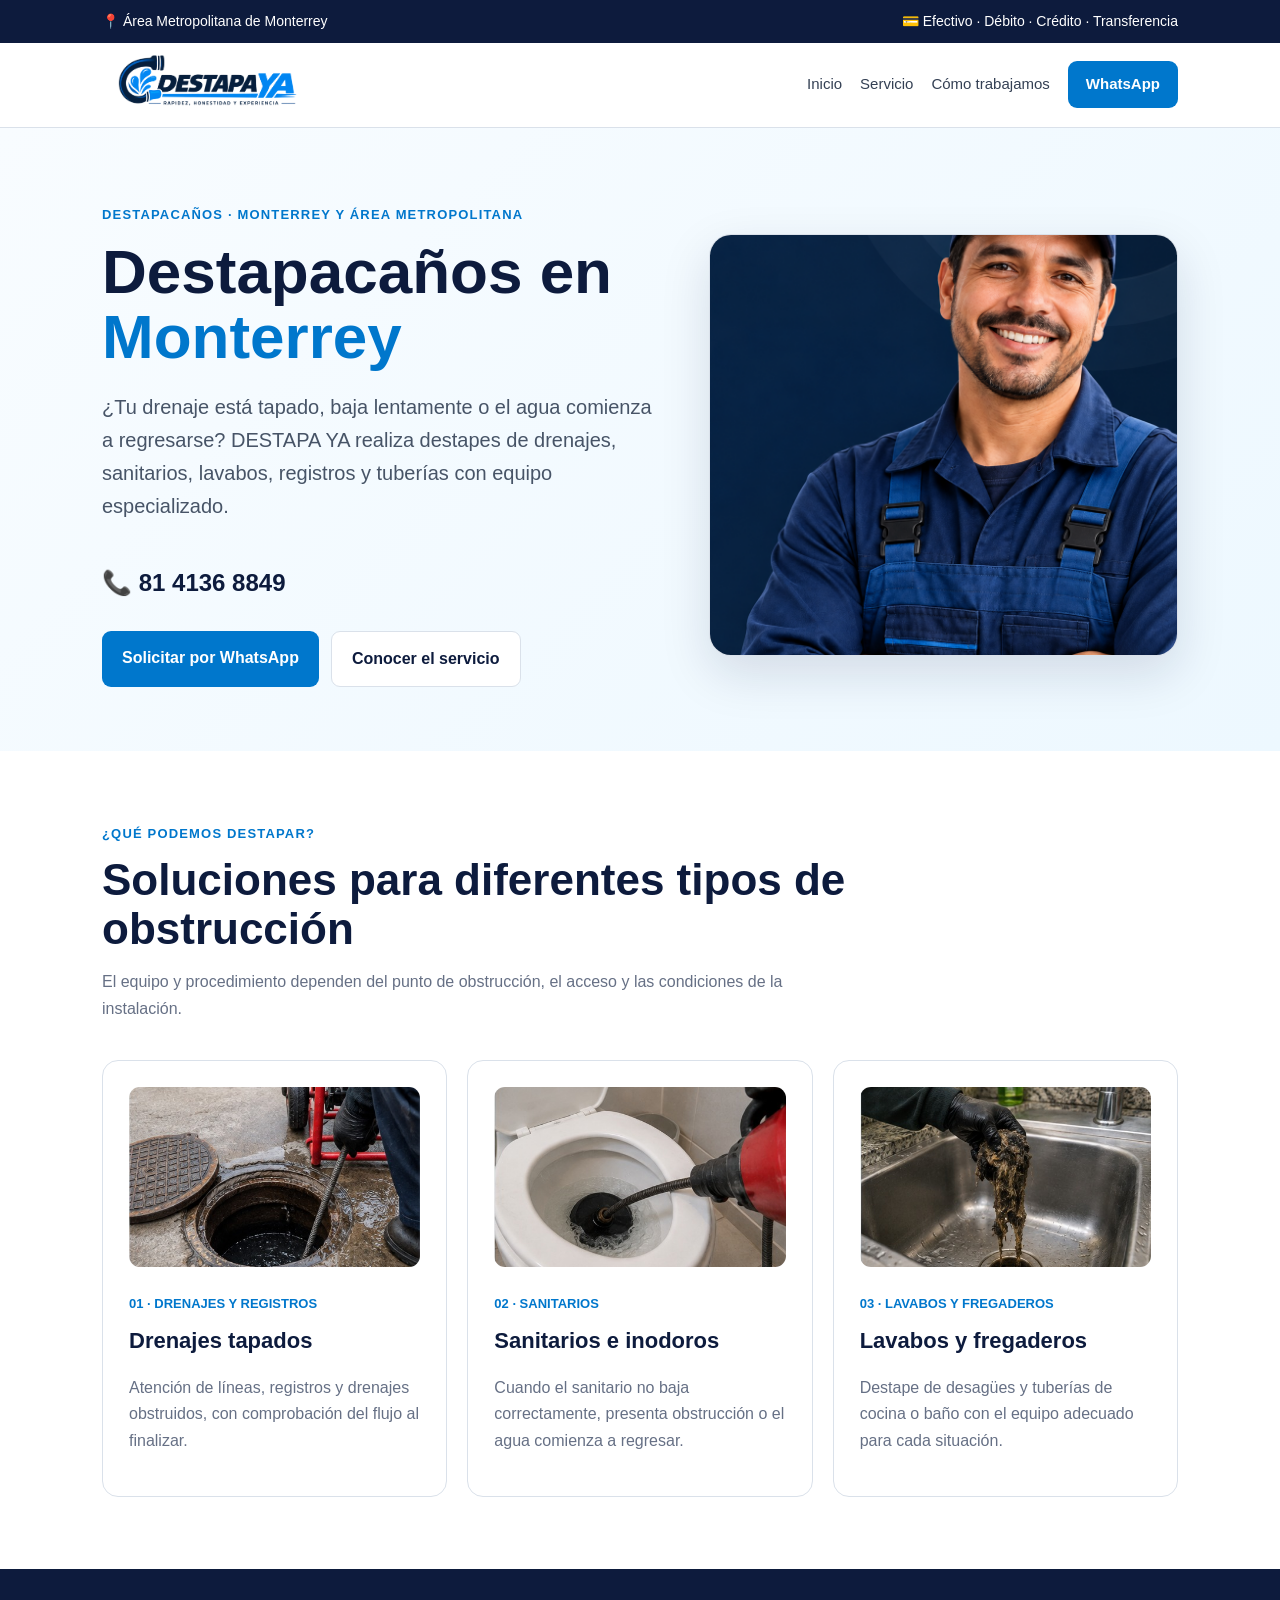
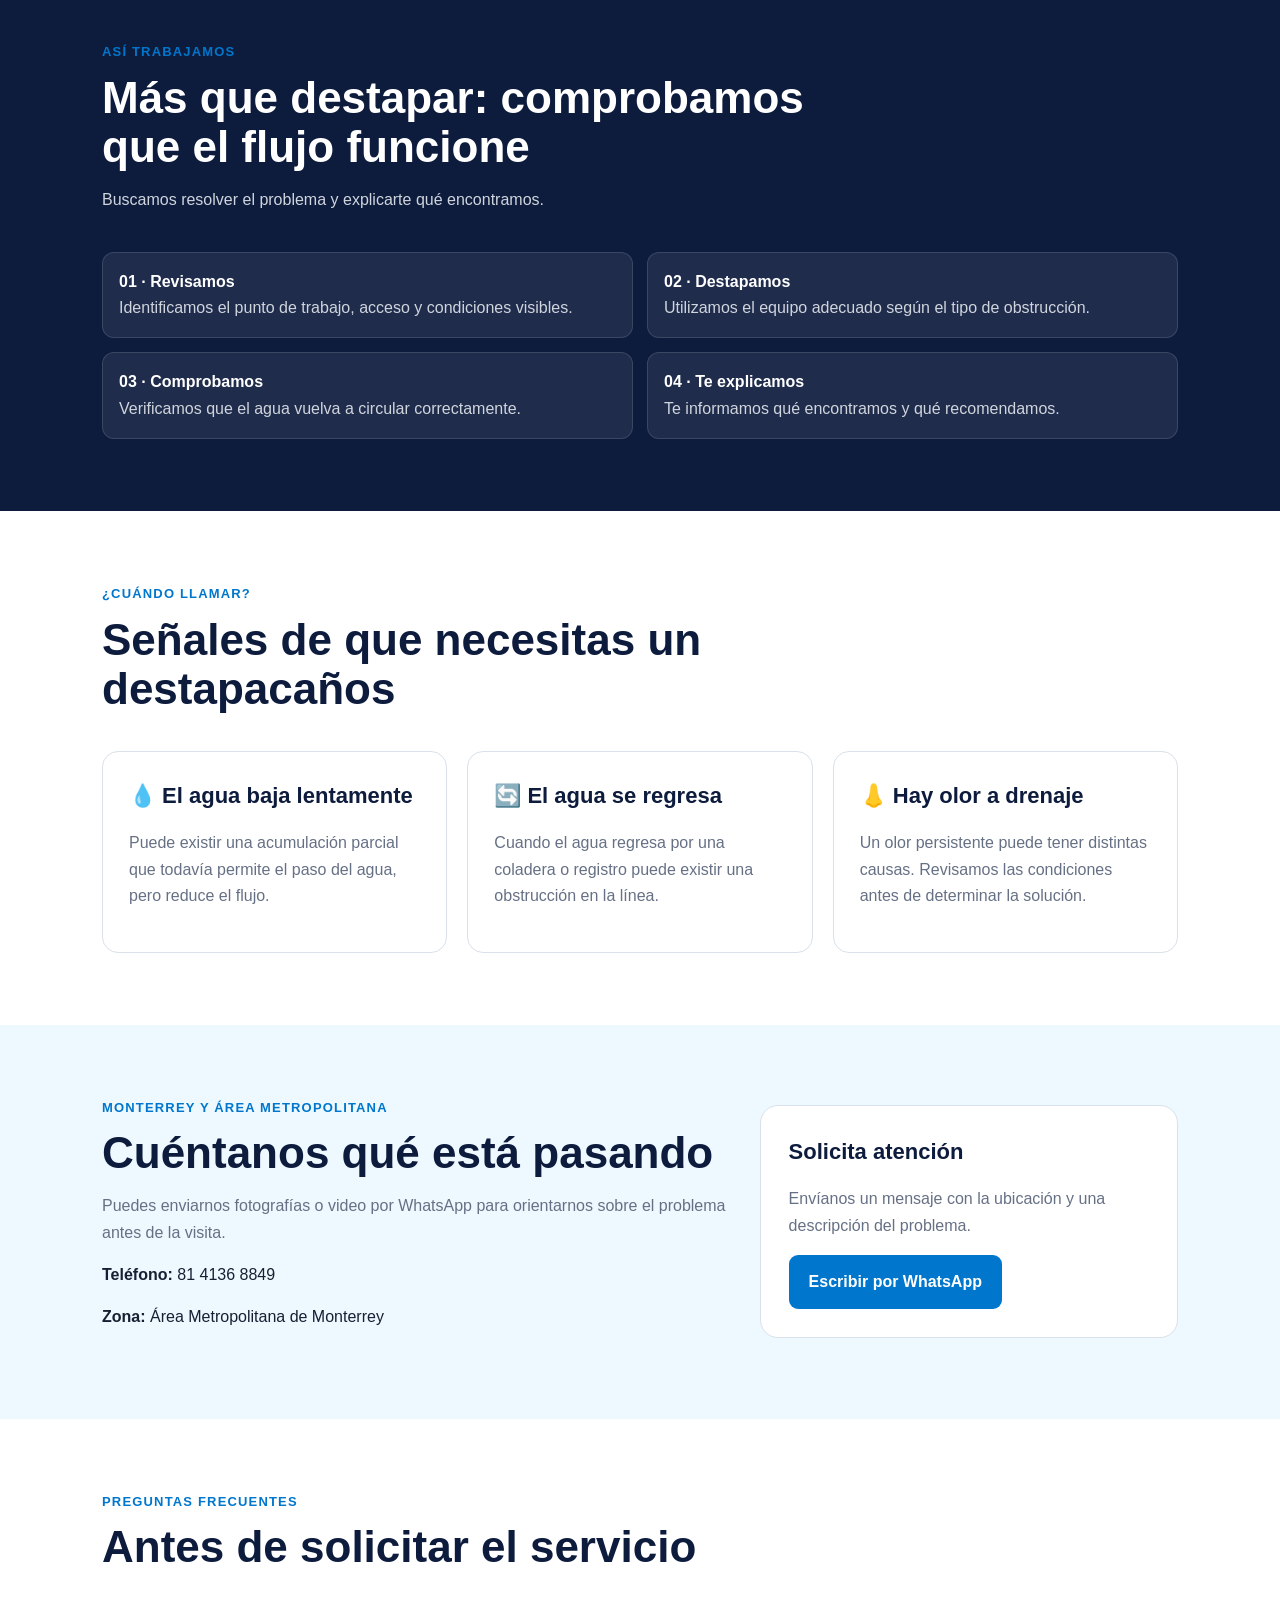
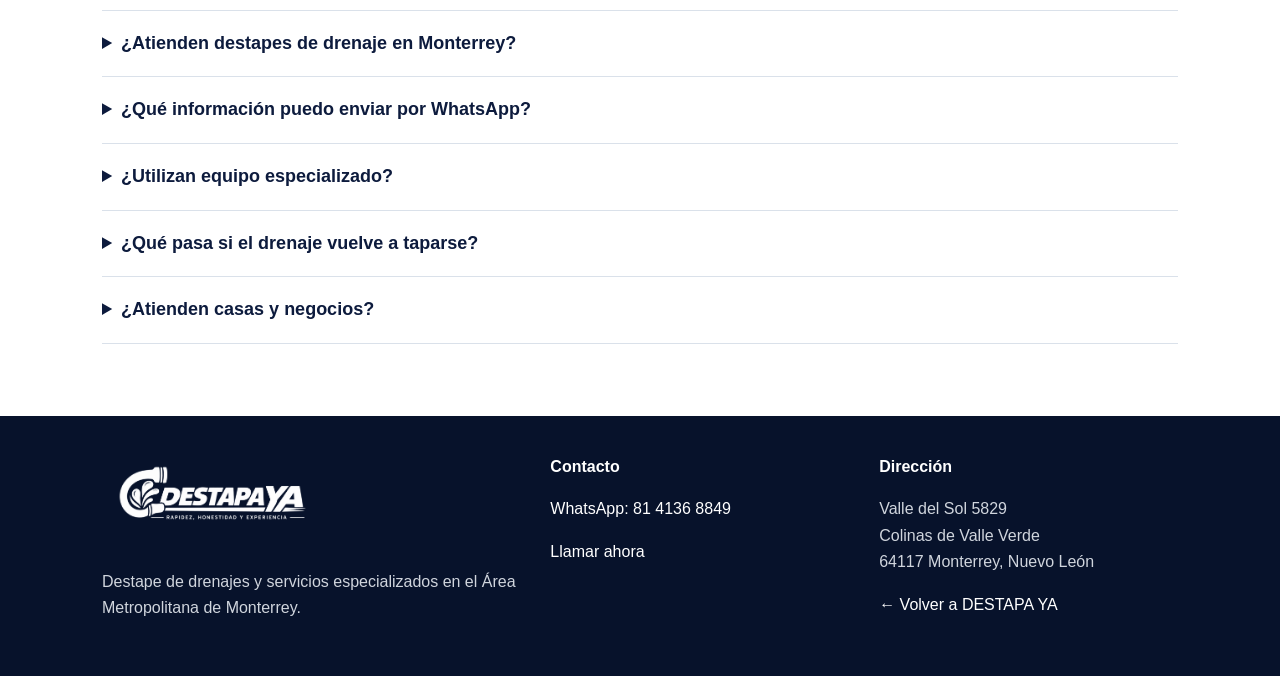
==== destapacanos-monterrey/index.html @ 28af2081 "Agregar landing SEO Destapacaños Monterrey" ====
<!doctype html>
<html lang="es-MX">
<head>
  <meta charset="utf-8">
  <meta name="viewport" content="width=device-width, initial-scale=1">
  <title>Destapacaños en Monterrey | DESTAPA YA</title>
  <meta name="description" content="Destapacaños en Monterrey y Área Metropolitana. Destape de drenajes, sanitarios, lavabos, registros y tuberías con equipo especializado. Solicita atención por WhatsApp.">
  <meta name="robots" content="index, follow, max-image-preview:large">
  <link rel="canonical" href="https://destapaya.com/destapacanos-monterrey/">
  <link rel="icon" type="image/svg+xml" href="/favicon.svg">

  <meta property="og:type" content="website">
  <meta property="og:locale" content="es_MX">
  <meta property="og:url" content="https://destapaya.com/destapacanos-monterrey/">
  <meta property="og:title" content="Destapacaños en Monterrey | DESTAPA YA">
  <meta property="og:description" content="Servicio profesional de destapacaños en Monterrey y Área Metropolitana para drenajes, sanitarios, lavabos, registros y tuberías.">
  <meta property="og:image" content="https://destapaya.com/confianza/plomero-destapa-ya.png">
  <meta property="og:site_name" content="DESTAPA YA">

  <style>
    :root{
      --navy:#0D1B3D; --blue:#0077CC; --light:#EDF8FF; --text:#172033;
      --muted:#667085; --border:#DAE1EA; --bg:#F8FAFC; --white:#fff;
    }
    *{box-sizing:border-box}
    html{scroll-behavior:smooth}
    body{margin:0;font-family:Inter,Arial,sans-serif;color:var(--text);background:var(--white);line-height:1.65}
    a{text-decoration:none;color:inherit}
    .top{background:var(--navy);color:#fff;font-size:14px}
    .top .wrap{display:flex;justify-content:space-between;gap:20px;padding:10px 22px}
    .wrap{max-width:1120px;margin:auto;padding-left:22px;padding-right:22px}
    header{border-bottom:1px solid var(--border);background:#fff;position:sticky;top:0;z-index:5}
    .header{min-height:76px;display:flex;align-items:center;justify-content:space-between;gap:24px}
    .logo{width:210px;max-width:55vw;height:auto}
    .nav{display:flex;align-items:center;gap:18px;font-size:15px;color:#344054}
    .nav a:hover{color:var(--blue)}
    .cta{background:var(--blue);color:#fff;padding:11px 18px;border-radius:9px;font-weight:700}
    .hero{background:linear-gradient(135deg,#F8FCFF 0%,#EDF8FF 100%);padding:76px 0 64px}
    .hero-grid{display:grid;grid-template-columns:1.08fr .92fr;align-items:center;gap:56px}
    .eyebrow,.label{color:var(--blue);font-weight:800;font-size:13px;letter-spacing:.09em}
    h1{font-size:clamp(38px,5vw,62px);line-height:1.05;margin:14px 0 22px;color:var(--navy)}
    h1 span{color:var(--blue)}
    .lead{font-size:20px;color:#475467;max-width:690px}
    .actions{display:flex;flex-wrap:wrap;gap:12px;margin-top:28px}
    .button{display:inline-block;padding:14px 20px;border-radius:9px;font-weight:800}
    .primary{background:var(--blue);color:#fff}
    .secondary{border:1px solid var(--border);background:#fff;color:var(--navy)}
    .phone{display:inline-block;margin-top:20px;font-size:24px;font-weight:900;color:var(--navy)}
    .hero-img{background:#fff;border-radius:22px;overflow:hidden;box-shadow:0 18px 50px rgba(13,27,61,.13);border:1px solid var(--border)}
    .hero-img img{display:block;width:100%;height:420px;object-fit:cover;object-position:center}
    section{padding:72px 0}
    .heading{max-width:760px;margin-bottom:38px}
    h2{font-size:clamp(30px,4vw,44px);line-height:1.12;color:var(--navy);margin:10px 0 14px}
    h3{font-size:22px;color:var(--navy);margin:0 0 8px}
    .muted{color:var(--muted)}
    .grid{display:grid;grid-template-columns:repeat(3,1fr);gap:20px}
    .card{border:1px solid var(--border);border-radius:16px;padding:26px;background:#fff}
    .card img{width:100%;height:180px;object-fit:cover;border-radius:11px;margin-bottom:18px}
    .number{font-size:13px;font-weight:900;color:var(--blue);margin-bottom:8px}
    .band{background:var(--navy);color:#fff}
    .band h2,.band h3{color:#fff}
    .band .muted{color:#D0D5DD}
    .checks{display:grid;grid-template-columns:repeat(2,1fr);gap:14px;margin-top:24px}
    .check{background:rgba(255,255,255,.08);border:1px solid rgba(255,255,255,.12);padding:16px;border-radius:12px}
    .faq{border-top:1px solid var(--border)}
    details{border-bottom:1px solid var(--border);padding:18px 0}
    summary{cursor:pointer;font-weight:800;color:var(--navy);font-size:18px}
    details p{color:var(--muted);margin:12px 0 0}
    .contact{background:var(--light)}
    .contact-box{display:grid;grid-template-columns:1.2fr .8fr;gap:30px;align-items:center}
    .contact-card{background:#fff;border:1px solid var(--border);border-radius:18px;padding:28px}
    footer{background:#07122B;color:#D0D5DD;padding:38px 0}
    footer .footer-grid{display:grid;grid-template-columns:1.4fr 1fr 1fr;gap:30px}
    footer img{width:220px;filter:brightness(0) invert(1);margin-bottom:12px}
    footer h4{color:#fff;margin:0 0 10px}
    footer a{color:#fff}
    @media(max-width:800px){
      .nav a:not(.cta){display:none}
      .top .wrap{display:block}
      .hero-grid,.contact-box{grid-template-columns:1fr}
      .grid{grid-template-columns:1fr}
      .checks{grid-template-columns:1fr}
      .hero-img img{height:330px}
      footer .footer-grid{grid-template-columns:1fr}
      .header{min-height:68px}
    }
  </style>

  <script type="application/ld+json">
  {
    "@context":"https://schema.org",
    "@type":"Service",
    "@id":"https://destapaya.com/destapacanos-monterrey/#service",
    "name":"Servicio de destapacaños en Monterrey",
    "serviceType":"Destape de drenajes y tuberías",
    "provider":{
      "@type":"Plumber",
      "@id":"https://destapaya.com/#business",
      "name":"DESTAPA YA",
      "url":"https://destapaya.com/",
      "telephone":"+52 81 4136 8849",
      "image":"https://destapaya.com/confianza/logo-destapa-ya-header.png",
      "address":{
        "@type":"PostalAddress",
        "streetAddress":"Valle del Sol 5829, Colinas de Valle Verde",
        "addressLocality":"Monterrey",
        "addressRegion":"Nuevo León",
        "postalCode":"64117",
        "addressCountry":"MX"
      }
    },
    "areaServed":[
      {"@type":"City","name":"Monterrey"},
      {"@type":"City","name":"San Nicolás de los Garza"},
      {"@type":"City","name":"Guadalupe"},
      {"@type":"City","name":"Apodaca"},
      {"@type":"City","name":"General Escobedo"},
      {"@type":"City","name":"Santa Catarina"},
      {"@type":"City","name":"San Pedro Garza García"}
    ],
    "url":"https://destapaya.com/destapacanos-monterrey/"
  }
  </script>

  <script type="application/ld+json">
  {
    "@context":"https://schema.org",
    "@type":"BreadcrumbList",
    "itemListElement":[
      {"@type":"ListItem","position":1,"name":"Inicio","item":"https://destapaya.com/"},
      {"@type":"ListItem","position":2,"name":"Destapacaños en Monterrey","item":"https://destapaya.com/destapacanos-monterrey/"}
    ]
  }
  </script>
</head>

<body>
  <div class="top"><div class="wrap"><span>📍 Área Metropolitana de Monterrey</span><span>💳 Efectivo · Débito · Crédito · Transferencia</span></div></div>

  <header>
    <div class="wrap header">
      <a href="/" aria-label="DESTAPA YA - Inicio">
        <img class="logo" src="/confianza/logo-destapa-ya-header.png" alt="DESTAPA YA">
      </a>
      <nav class="nav">
        <a href="/">Inicio</a>
        <a href="#servicio">Servicio</a>
        <a href="#proceso">Cómo trabajamos</a>
        <a class="cta" href="https://wa.me/528141368849" target="_blank" rel="noopener">WhatsApp</a>
      </nav>
    </div>
  </header>

  <main>
    <section class="hero">
      <div class="wrap hero-grid">
        <div>
          <div class="eyebrow">DESTAPACAÑOS · MONTERREY Y ÁREA METROPOLITANA</div>
          <h1>Destapacaños en <span>Monterrey</span></h1>
          <p class="lead">¿Tu drenaje está tapado, baja lentamente o el agua comienza a regresarse? DESTAPA YA realiza destapes de drenajes, sanitarios, lavabos, registros y tuberías con equipo especializado.</p>
          <a class="phone" href="tel:+528141368849">📞 81 4136 8849</a>
          <div class="actions">
            <a class="button primary" href="https://wa.me/528141368849?text=Hola%20DESTAPA%20YA%2C%20necesito%20un%20servicio%20de%20destapa%C3%B1os." target="_blank" rel="noopener">Solicitar por WhatsApp</a>
            <a class="button secondary" href="#servicio">Conocer el servicio</a>
          </div>
        </div>
        <div class="hero-img">
          <img src="/confianza/plomero-destapa-ya.png" alt="Plomero profesional de DESTAPA YA para servicio de destape de drenajes en Monterrey" loading="eager">
        </div>
      </div>
    </section>

    <section id="servicio">
      <div class="wrap">
        <div class="heading">
          <div class="label">¿QUÉ PODEMOS DESTAPAR?</div>
          <h2>Soluciones para diferentes tipos de obstrucción</h2>
          <p class="muted">El equipo y procedimiento dependen del punto de obstrucción, el acceso y las condiciones de la instalación.</p>
        </div>
        <div class="grid">
          <article class="card">
            <img src="/servicios/01-drenajes-registros.jpg" alt="Destape de drenajes y registros en Monterrey" loading="lazy">
            <div class="number">01 · DRENAJES Y REGISTROS</div>
            <h3>Drenajes tapados</h3>
            <p class="muted">Atención de líneas, registros y drenajes obstruidos, con comprobación del flujo al finalizar.</p>
          </article>
          <article class="card">
            <img src="/servicios/02-sanitarios.jpg" alt="Destape de sanitarios en Monterrey" loading="lazy">
            <div class="number">02 · SANITARIOS</div>
            <h3>Sanitarios e inodoros</h3>
            <p class="muted">Cuando el sanitario no baja correctamente, presenta obstrucción o el agua comienza a regresar.</p>
          </article>
          <article class="card">
            <img src="/servicios/03-lavabos-fregaderos.jpg" alt="Destape de lavabos y fregaderos en Monterrey" loading="lazy">
            <div class="number">03 · LAVABOS Y FREGADEROS</div>
            <h3>Lavabos y fregaderos</h3>
            <p class="muted">Destape de desagües y tuberías de cocina o baño con el equipo adecuado para cada situación.</p>
          </article>
        </div>
      </div>
    </section>

    <section class="band" id="proceso">
      <div class="wrap">
        <div class="heading">
          <div class="label">ASÍ TRABAJAMOS</div>
          <h2>Más que destapar: comprobamos que el flujo funcione</h2>
          <p class="muted">Buscamos resolver el problema y explicarte qué encontramos.</p>
        </div>
        <div class="checks">
          <div class="check"><strong>01 · Revisamos</strong><br><span class="muted">Identificamos el punto de trabajo, acceso y condiciones visibles.</span></div>
          <div class="check"><strong>02 · Destapamos</strong><br><span class="muted">Utilizamos el equipo adecuado según el tipo de obstrucción.</span></div>
          <div class="check"><strong>03 · Comprobamos</strong><br><span class="muted">Verificamos que el agua vuelva a circular correctamente.</span></div>
          <div class="check"><strong>04 · Te explicamos</strong><br><span class="muted">Te informamos qué encontramos y qué recomendamos.</span></div>
        </div>
      </div>
    </section>

    <section>
      <div class="wrap">
        <div class="heading">
          <div class="label">¿CUÁNDO LLAMAR?</div>
          <h2>Señales de que necesitas un destapacaños</h2>
        </div>
        <div class="grid">
          <article class="card"><h3>💧 El agua baja lentamente</h3><p class="muted">Puede existir una acumulación parcial que todavía permite el paso del agua, pero reduce el flujo.</p></article>
          <article class="card"><h3>🔄 El agua se regresa</h3><p class="muted">Cuando el agua regresa por una coladera o registro puede existir una obstrucción en la línea.</p></article>
          <article class="card"><h3>👃 Hay olor a drenaje</h3><p class="muted">Un olor persistente puede tener distintas causas. Revisamos las condiciones antes de determinar la solución.</p></article>
        </div>
      </div>
    </section>

    <section class="contact" id="contacto">
      <div class="wrap contact-box">
        <div>
          <div class="label">MONTERREY Y ÁREA METROPOLITANA</div>
          <h2>Cuéntanos qué está pasando</h2>
          <p class="muted">Puedes enviarnos fotografías o video por WhatsApp para orientarnos sobre el problema antes de la visita.</p>
          <p><strong>Teléfono:</strong> <a href="tel:+528141368849">81 4136 8849</a></p>
          <p><strong>Zona:</strong> Área Metropolitana de Monterrey</p>
        </div>
        <div class="contact-card">
          <h3>Solicita atención</h3>
          <p class="muted">Envíanos un mensaje con la ubicación y una descripción del problema.</p>
          <a class="button primary" href="https://wa.me/528141368849?text=Hola%20DESTAPA%20YA%2C%20necesito%20un%20servicio%20de%20destapa%C3%B1os." target="_blank" rel="noopener">Escribir por WhatsApp</a>
        </div>
      </div>
    </section>

    <section>
      <div class="wrap">
        <div class="heading">
          <div class="label">PREGUNTAS FRECUENTES</div>
          <h2>Antes de solicitar el servicio</h2>
        </div>
        <div class="faq">
          <details>
            <summary>¿Atienden destapes de drenaje en Monterrey?</summary>
            <p>Sí. DESTAPA YA atiende servicios residenciales y comerciales en Monterrey y diferentes municipios del Área Metropolitana, sujeto a disponibilidad.</p>
          </details>
          <details>
            <summary>¿Qué información puedo enviar por WhatsApp?</summary>
            <p>Puedes enviar la ubicación, una descripción del problema y, si es posible, fotografías o video del punto afectado.</p>
          </details>
          <details>
            <summary>¿Utilizan equipo especializado?</summary>
            <p>Sí. El equipo utilizado depende del tipo de obstrucción, el acceso y las condiciones de la instalación.</p>
          </details>
          <details>
            <summary>¿Qué pasa si el drenaje vuelve a taparse?</summary>
            <p>Cuando una obstrucción se repite, puede ser conveniente revisar con mayor detalle la línea. En los casos que lo requieren contamos con inspección con cámara.</p>
          </details>
          <details>
            <summary>¿Atienden casas y negocios?</summary>
            <p>Sí. Atendemos hogares, restaurantes, locales comerciales, oficinas, condominios, escuelas y otros establecimientos.</p>
          </details>
        </div>
      </div>
    </section>
  </main>

  <footer>
    <div class="wrap footer-grid">
      <div>
        <img src="/confianza/logo-destapa-ya-header.png" alt="DESTAPA YA">
        <p>Destape de drenajes y servicios especializados en el Área Metropolitana de Monterrey.</p>
      </div>
      <div>
        <h4>Contacto</h4>
        <p><a href="https://wa.me/528141368849" target="_blank" rel="noopener">WhatsApp: 81 4136 8849</a></p>
        <p><a href="tel:+528141368849">Llamar ahora</a></p>
      </div>
      <div>
        <h4>Dirección</h4>
        <p>Valle del Sol 5829<br>Colinas de Valle Verde<br>64117 Monterrey, Nuevo León</p>
        <p><a href="/">← Volver a DESTAPA YA</a></p>
      </div>
    </div>
  </footer>
</body>
</html>
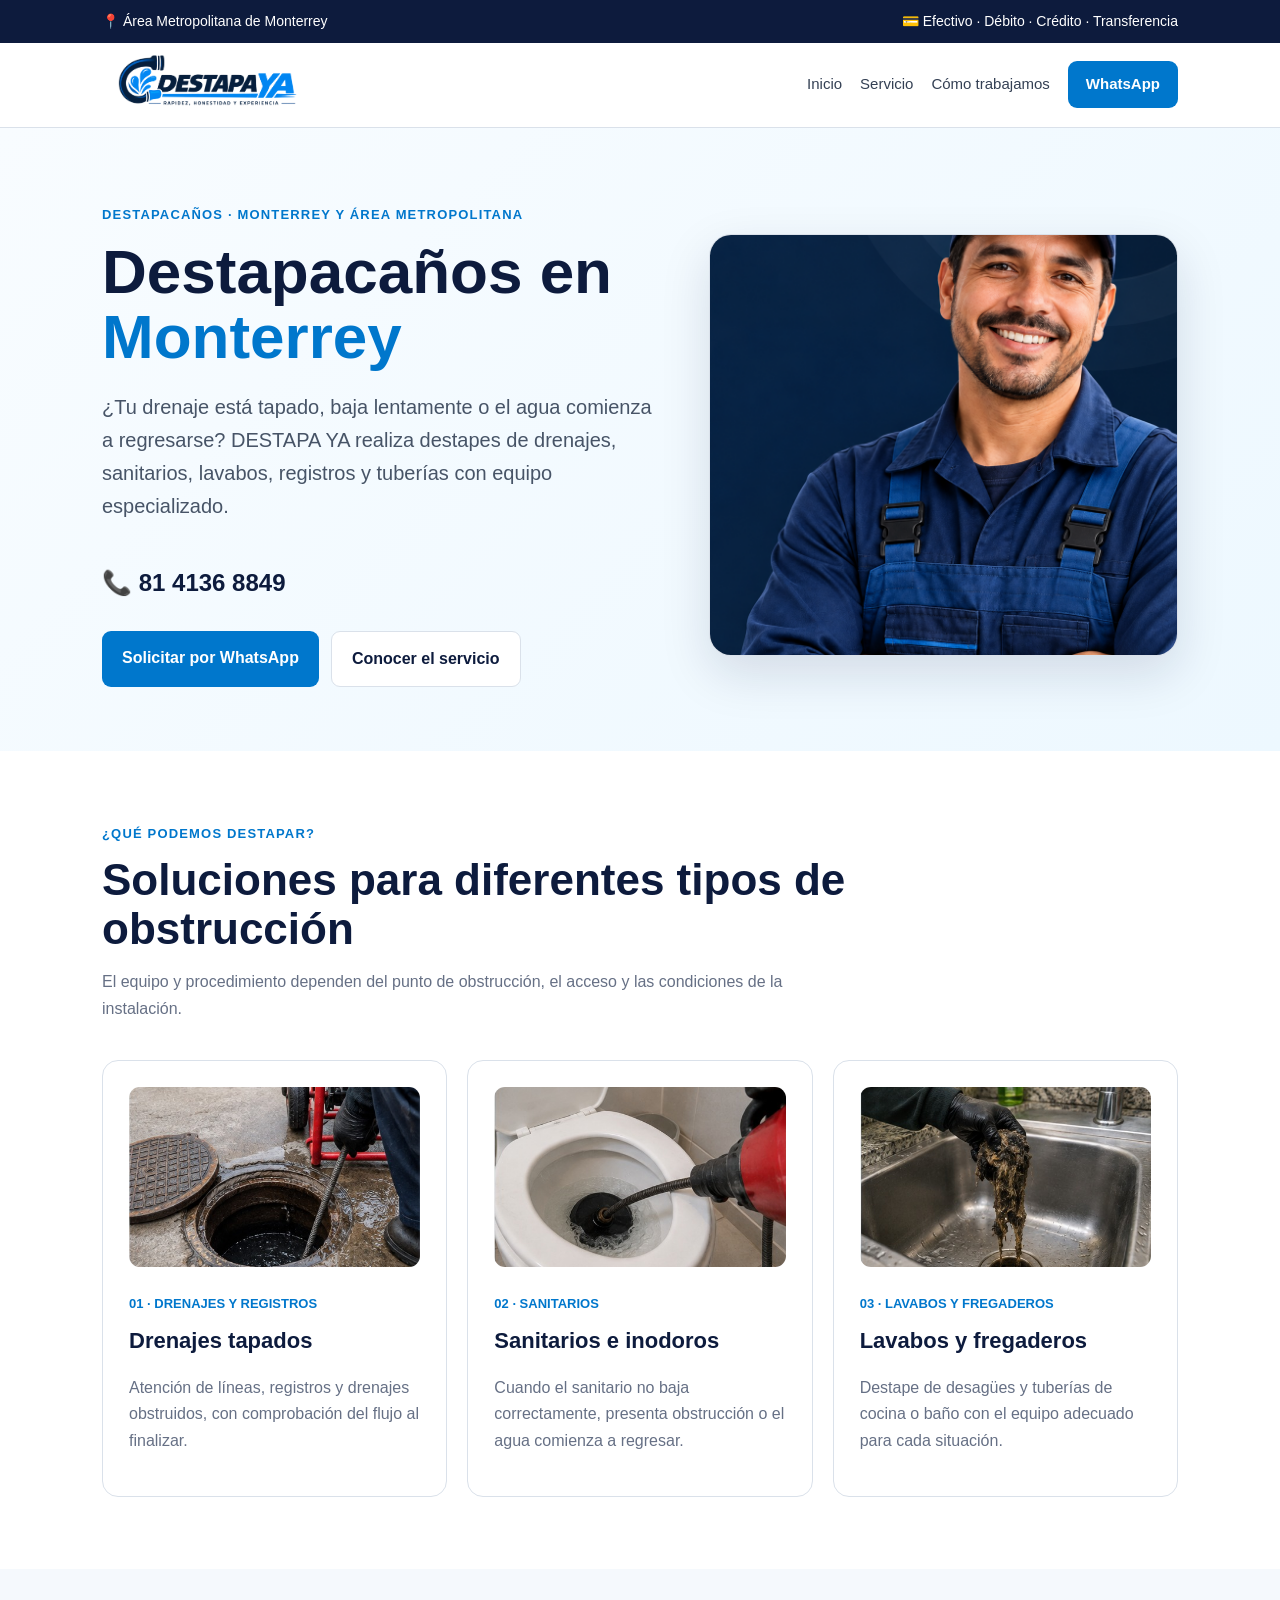
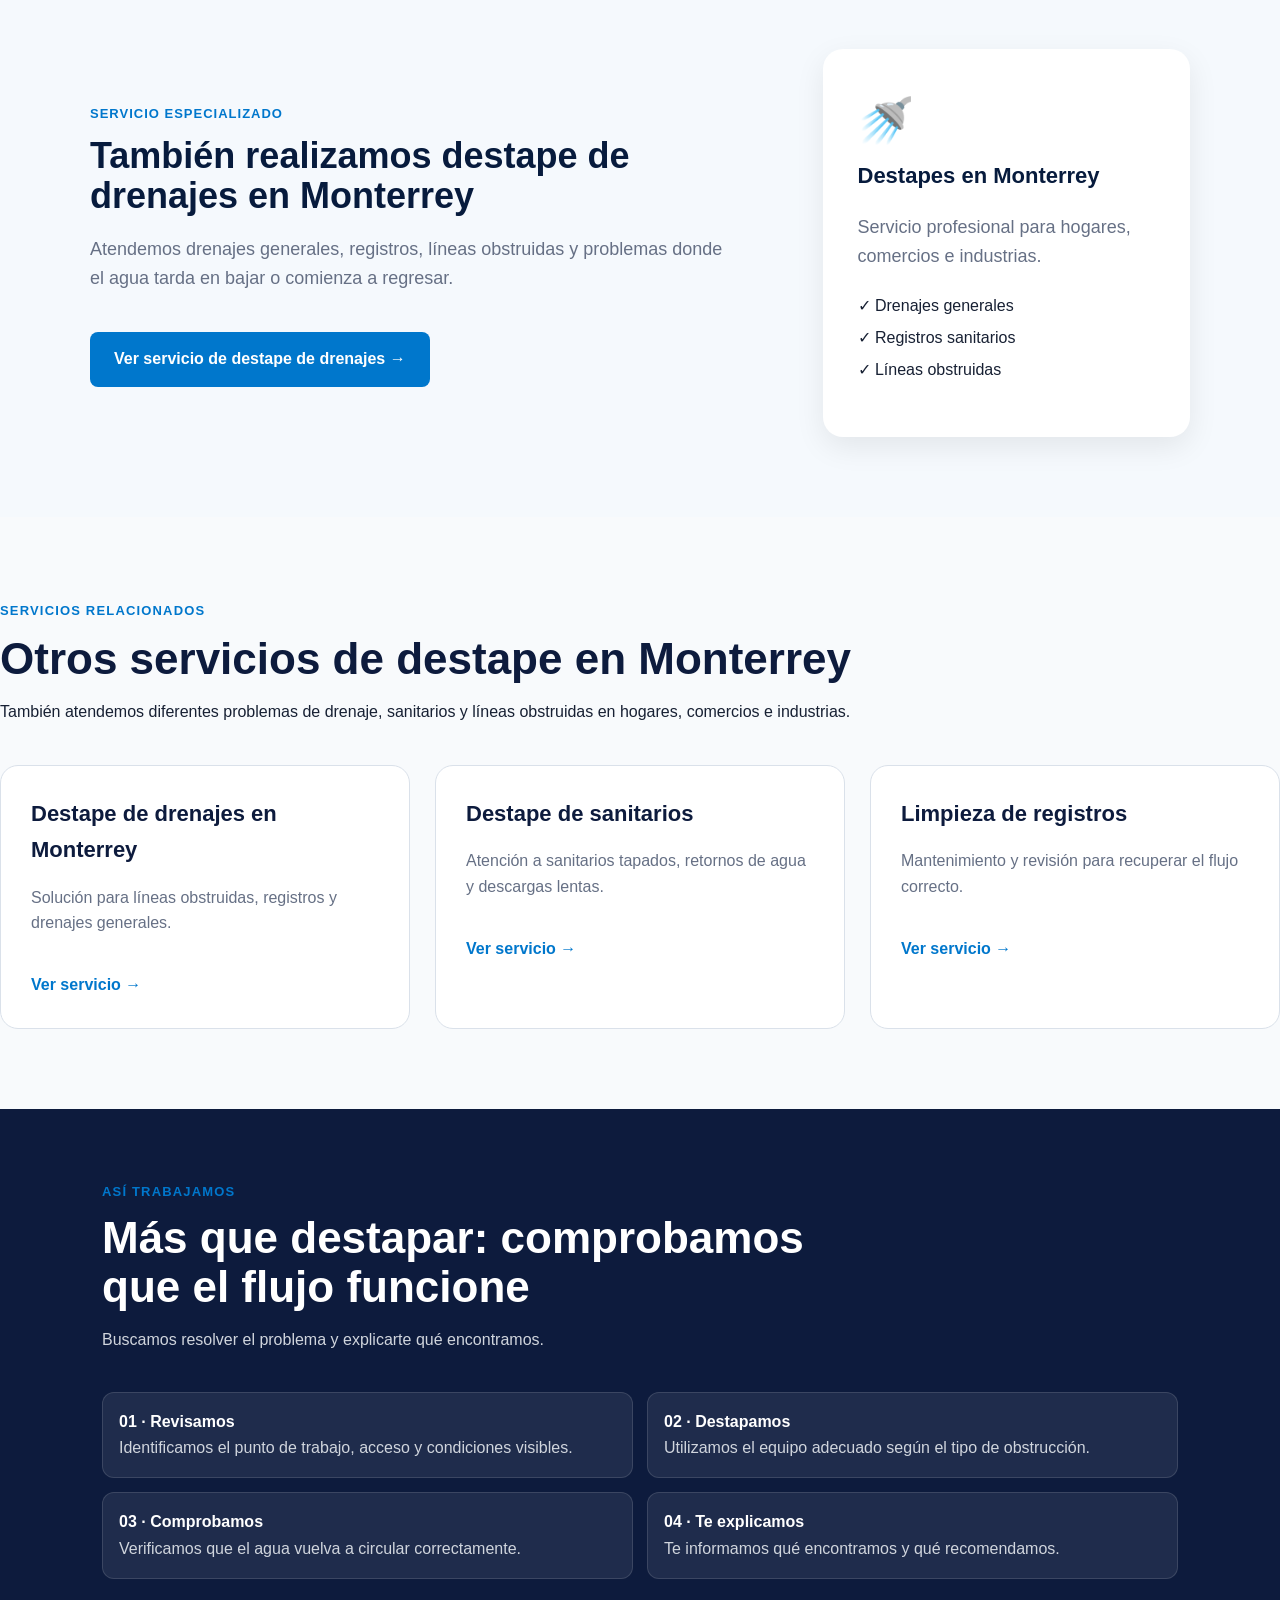
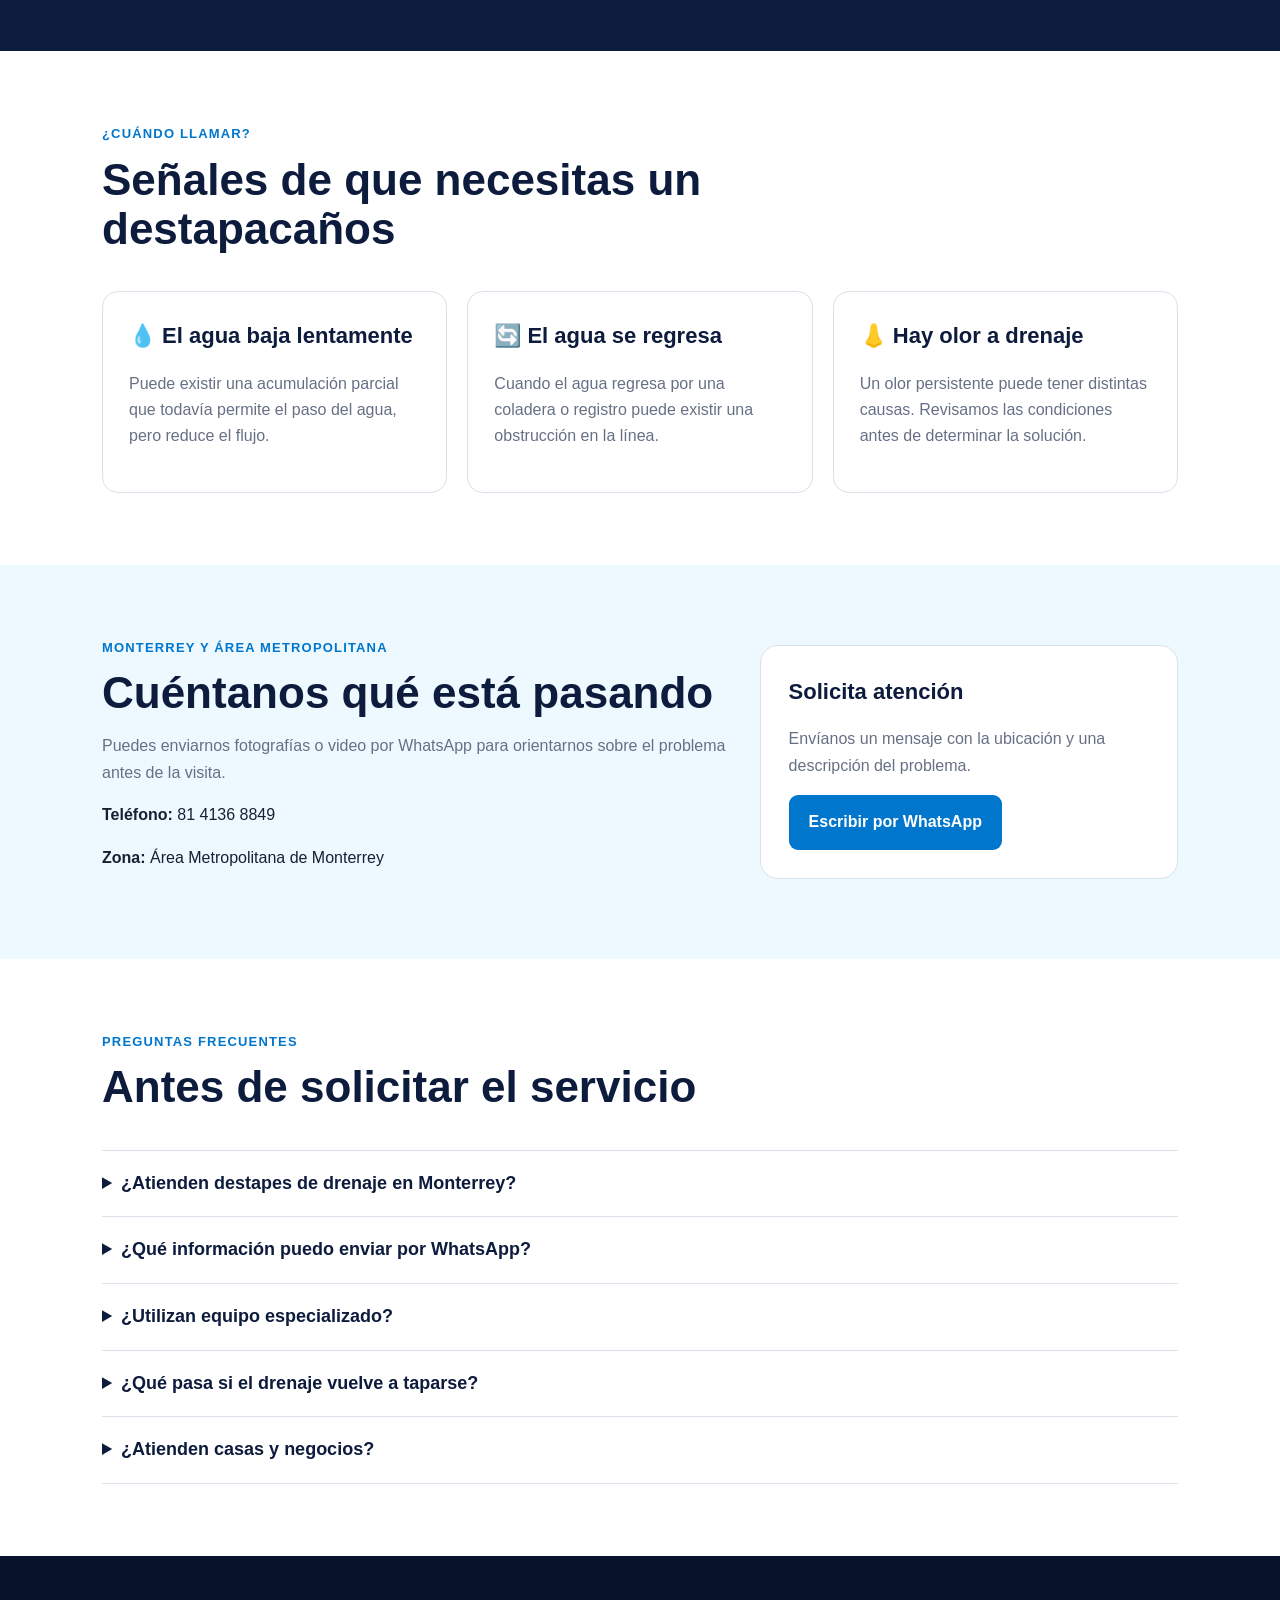
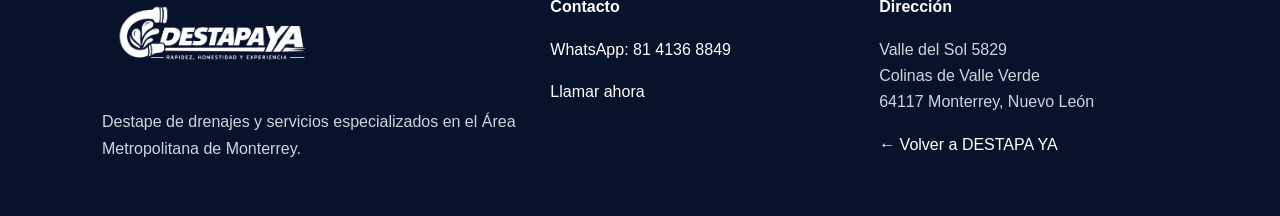
==== commit 7a56ff8a: "Agregar servicios relacionados SEO" ====
--- a/destapacanos-monterrey/index.html
+++ b/destapacanos-monterrey/index.html
@@ -84,6 +84,132 @@
       footer .footer-grid{grid-template-columns:1fr}
       .header{min-height:68px}
     }
+    .related-service{
+  padding:80px 0;
+  background:#f5f9fd;
+}
+
+.related-grid{
+  max-width:1120px;
+  margin:auto;
+}
+
+.related-service h2{
+  font-size:36px;
+  color:#071b3d;
+  max-width:650px;
+}
+
+.related-service p{
+  max-width:650px;
+  color:#667085;
+  font-size:18px;
+}
+
+.related-service a{
+  display:inline-block;
+  margin-top:20px;
+  background:#0077cc;
+  color:white;
+  padding:14px 24px;
+  border-radius:8px;
+  font-weight:700;
+}
+.related-container{
+max-width:1100px;
+margin:auto;
+display:grid;
+grid-template-columns:1.3fr .7fr;
+gap:50px;
+align-items:center;
+}
+
+.related-content span{
+color:#0077cc;
+font-weight:700;
+font-size:13px;
+letter-spacing:1px;
+}
+
+.related-card{
+background:white;
+padding:35px;
+border-radius:20px;
+box-shadow:0 10px 30px rgba(0,0,0,.08);
+}
+
+.related-card .icon{
+font-size:45px;
+}
+
+.related-card h3{
+color:#071b3d;
+}
+
+.related-card ul{
+padding:0;
+list-style:none;
+line-height:2;
+}
+
+
+@media(max-width:768px){
+
+.related-container{
+grid-template-columns:1fr;
+}
+
+}
+.services-related{
+padding:80px 0;
+background:#f8fafc;
+}
+
+
+.services-related-grid{
+display:grid;
+grid-template-columns:repeat(3,1fr);
+gap:25px;
+margin-top:40px;
+}
+
+
+.related-box{
+background:white;
+border:1px solid #dae1ea;
+border-radius:18px;
+padding:30px;
+}
+
+
+.related-box h3{
+color:#0d1b3d;
+font-size:22px;
+margin-bottom:15px;
+}
+
+
+.related-box p{
+color:#667085;
+line-height:1.6;
+}
+
+
+.related-box a{
+display:inline-block;
+margin-top:20px;
+color:#0077cc;
+font-weight:700;
+}
+
+
+@media(max-width:768px){
+
+.services-related-grid{
+grid-template-columns:1fr;
+}
+
+}
   </style>
 
   <script type="application/ld+json">
@@ -199,7 +325,138 @@
         </div>
       </div>
     </section>
-
+<section class="related-service">
+
+<div class="related-container">
+
+<div class="related-content">
+
+<span>SERVICIO ESPECIALIZADO</span>
+
+<h2>
+También realizamos destape de drenajes en Monterrey
+</h2>
+
+<p>
+Atendemos drenajes generales, registros,
+líneas obstruidas y problemas donde el agua
+tarda en bajar o comienza a regresar.
+</p>
+
+<a href="#">
+Ver servicio de destape de drenajes →
+</a>
+
+</div>
+
+
+<div class="related-card">
+
+<div class="icon">
+🚿
+</div>
+
+<h3>
+Destapes en Monterrey
+</h3>
+
+<p>
+Servicio profesional para hogares,
+comercios e industrias.
+</p>
+
+<ul>
+<li>✓ Drenajes generales</li>
+<li>✓ Registros sanitarios</li>
+<li>✓ Líneas obstruidas</li>
+</ul>
+
+</div>
+
+</div>
+
+</section>
+<section class="services-related">
+
+<div class="container">
+
+<span class="eyebrow">
+SERVICIOS RELACIONADOS
+</span>
+
+<h2>
+Otros servicios de destape en Monterrey
+</h2>
+
+<p class="related-text">
+También atendemos diferentes problemas de drenaje,
+sanitarios y líneas obstruidas en hogares,
+comercios e industrias.
+</p>
+
+
+<div class="services-related-grid">
+
+
+<article class="related-box">
+
+<h3>
+Destape de drenajes en Monterrey
+</h3>
+
+<p>
+Solución para líneas obstruidas, registros
+y drenajes generales.
+</p>
+
+<a href="/destape-drenajes-monterrey/">
+Ver servicio →
+</a>
+
+</article>
+
+
+<article class="related-box">
+
+<h3>
+Destape de sanitarios
+</h3>
+
+<p>
+Atención a sanitarios tapados,
+retornos de agua y descargas lentas.
+</p>
+
+<a href="/servicios/02-sanitarios">
+Ver servicio →
+</a>
+
+</article>
+
+
+<article class="related-box">
+
+<h3>
+Limpieza de registros
+</h3>
+
+<p>
+Mantenimiento y revisión para recuperar
+el flujo correcto.
+</p>
+
+<a href="/servicios/01-drenajes-registros">
+Ver servicio →
+</a>
+
+</article>
+
+
+</div>
+
+</div>
+
+</section>
     <section class="band" id="proceso">
       <div class="wrap">
         <div class="heading">
